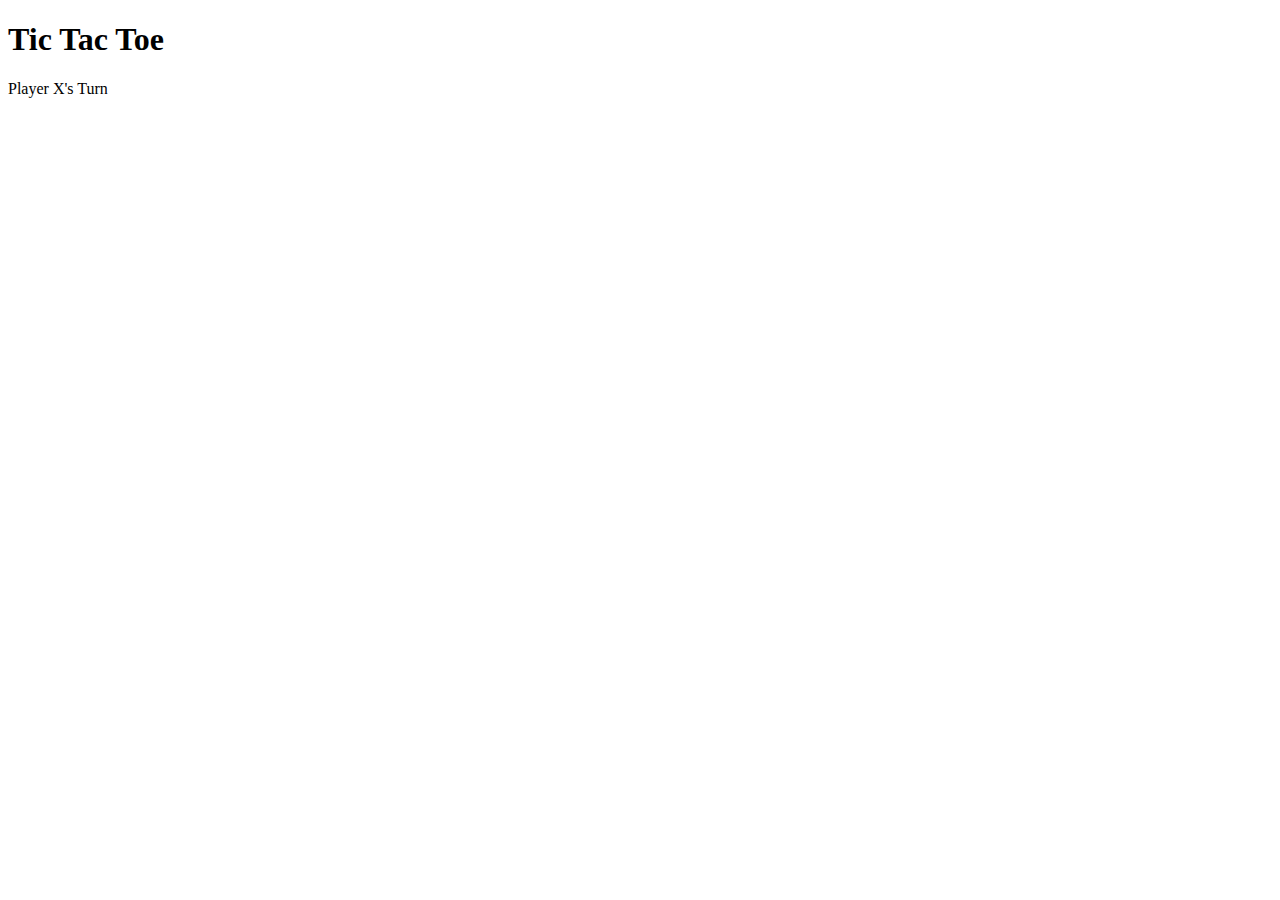
==== index.html @ 1d073613 "Backup Commit" ====
<!DOCTYPE html>
<html lang="en">
<head>
    <meta charset="UTF-8">
    <meta http-equiv="X-UA-Compatible" content="IE=edge">
    <meta name="viewport" content="width=device-width, initial-scale=1.0">
    <title>Tic Tac Toe</title>
</head>
<body>
    <header>
        <h1>Tic Tac Toe</h1>
    </header>
    <div class="container">
        <div class="grid">
            <div class="cell" id="cell-1"></div>
            <div class="cell" id="cell-2"></div>
            <div class="cell" id="cell-3"></div>
            <div class="cell" id="cell-4"></div>
            <div class="cell" id="cell-5"></div>
            <div class="cell" id="cell-6"></div>
            <div class="cell" id="cell-7"></div>
            <div class="cell" id="cell-8"></div>
            <div class="cell" id="cell-9"></div>
        </div>
        <div class="result-container">
            <p id="result-text">Player X's Turn</p>
        </div>
    </div>
</body>
</html>
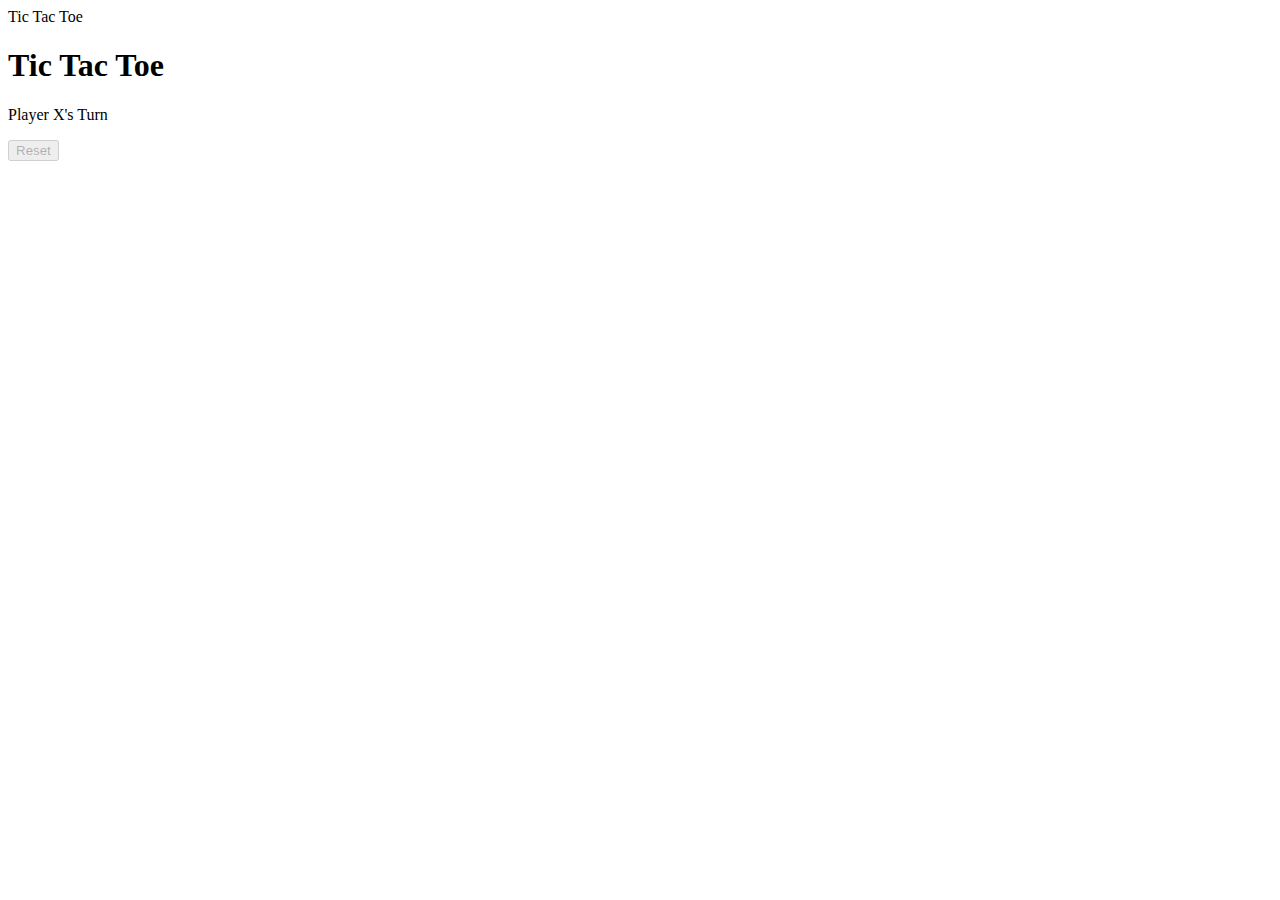
==== commit 81a1aaa6: "Backup Commit" ====
--- a/index.html
+++ b/index.html
@@ -4,6 +4,7 @@
     <meta charset="UTF-8">
     <meta http-equiv="X-UA-Compatible" content="IE=edge">
     <meta name="viewport" content="width=device-width, initial-scale=1.0">
+    <link rel="stylesheet"
     <title>Tic Tac Toe</title>
 </head>
 <body>
@@ -25,6 +26,8 @@
         <div class="result-container">
             <p id="result-text">Player X's Turn</p>
         </div>
+        <button id="reset-button" class="bt" disabled>Reset</button>
     </div>
+    <script src="tic.js"></script>
 </body>
 </html>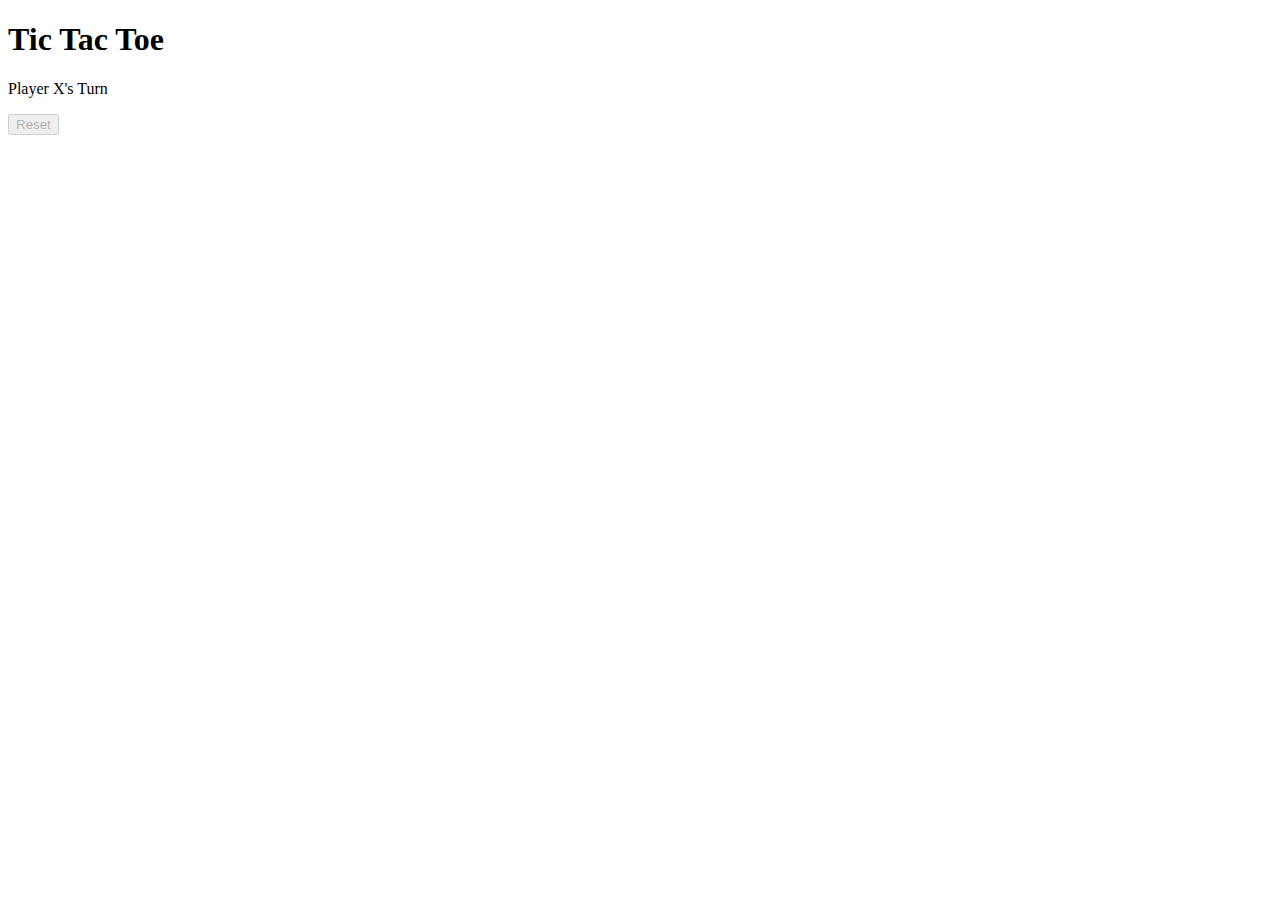
==== commit 3eff1fbe: "Backup Commit" ====
--- a/index.html
+++ b/index.html
@@ -4,7 +4,7 @@
     <meta charset="UTF-8">
     <meta http-equiv="X-UA-Compatible" content="IE=edge">
     <meta name="viewport" content="width=device-width, initial-scale=1.0">
-    <link rel="stylesheet"
+    <link rel="stylesheet" src="/style.css">
     <title>Tic Tac Toe</title>
 </head>
 <body>
